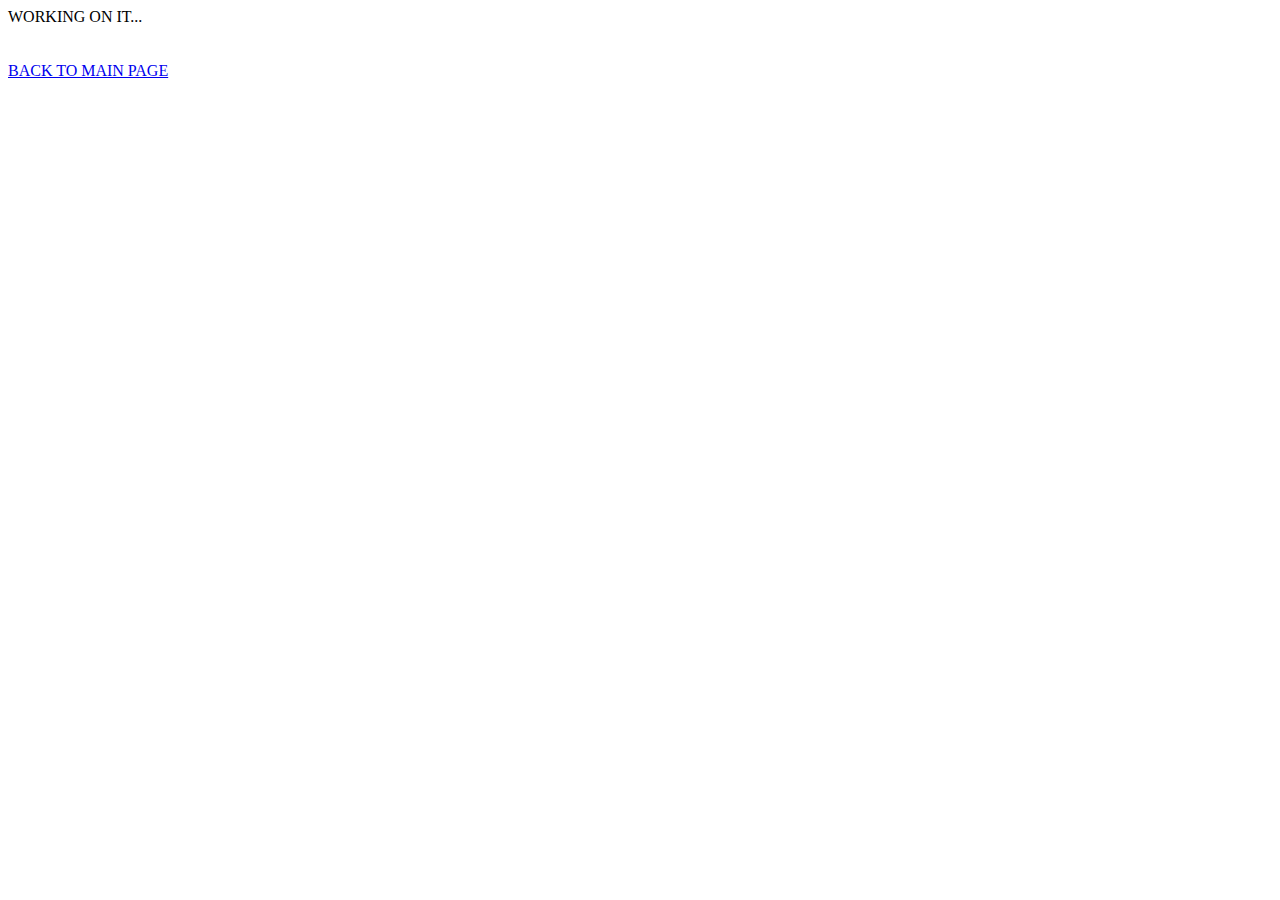
==== about.html @ a9ff5615 "first commit" ====
<!DOCTYPE html>
<html lang="en">
<head>
    <meta charset="UTF-8">
    <meta name="viewport" content="width=device-width, initial-scale=1.0">
    <title>About</title>
</head>
<body>
<div>WORKING ON IT...</div>
<BR></BR>
<a href="index.html">BACK TO MAIN PAGE</a>

    
    
</body>
</html>
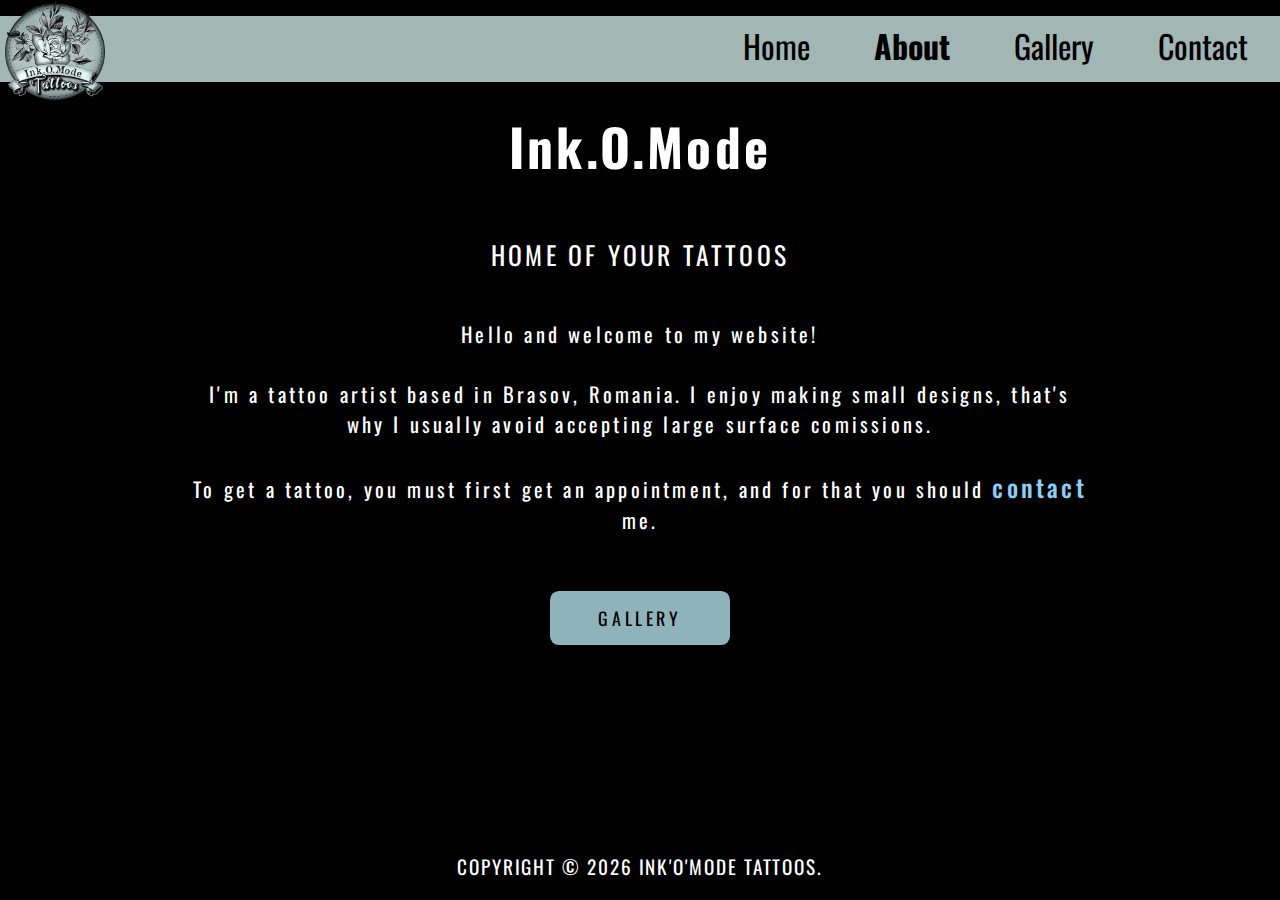
==== commit 01e1624c: "almost complete" ====
--- a/about.html
+++ b/about.html
@@ -3,14 +3,42 @@
 <head>
     <meta charset="UTF-8">
     <meta name="viewport" content="width=device-width, initial-scale=1.0">
+    <link rel="stylesheet" href="index.css">
     <title>About</title>
 </head>
 <body>
-<div>WORKING ON IT...</div>
-<BR></BR>
-<a href="index.html">BACK TO MAIN PAGE</a>
+    <div id="about-container">
+    <a href="index.html"><img class="logo" src="images/logo_small.png" alt="Logo"></a>
+    <header>
+        <img id="menu-btn" src="images/menu_icon.png" alt="Menu icon">
+        <nav id="menu" class="menu-class">
+            <img id="close-btn" src="images/close_btn.png" alt="Close button">
+            <ul class="menu-list">
+                <li><a href="index.html">Home</a></li>
+                <li><a href="about.html"  style="font-weight: 700">About</a></li>
+                <li><a href="gallery.html">Gallery</a></li>
+                <li><a href="contact.html">Contact</a></li>
+            </ul>
+        </nav>
+    </header>
 
-    
-    
+    <main>
+       <div id="title-about"> 
+        <div id="top-container">
+           <h1 id="title">Ink.O.Mode</h1>
+           <p>HOME OF YOUR TATTOOS</p>
+           <p id="about-text">Hello and welcome to my website!<br><br>I'm a tattoo artist based in Brasov, Romania. I enjoy making small designs, that's why I usually avoid accepting large surface comissions.<br><br>To get a tattoo, you must first get an appointment, and for that you should <a class="contact-link" href="contact.html">contact</a> me. </p>
+           <a href="gallery.html"><button class="button">GALLERY</button></a>
+           
+        </div>
+        
+    </main>
+    <footer>
+        <p id="copyright"></p>
+    </footer>
+</div>
+
+  
+    <script src="script.js" type="module"></script>
 </body>
 </html>--- a/index.css
+++ b/index.css
@@ -0,0 +1,410 @@
+@import url('https://fonts.googleapis.com/css2?family=Oswald:wght@200..700&display=swap');
+
+
+body, html{
+    margin: 0;
+    padding: 0;
+    background-color: #000000; 
+    /* background-color: #ACBEBC; */
+    font-family: Oswald;
+
+}
+
+body{
+    background-image: url(images/bkg.jpg);
+    background-repeat: no-repeat;
+    background-size: cover;
+    height: 100vh;
+}
+
+
+a{
+color: initial;
+text-decoration: none;
+}
+
+a:hover{
+    color: rgb(25, 116, 165);
+}
+
+header{
+    padding: 0.5em 1em;
+    display: flex;
+    justify-content: flex-end;
+    align-items: center;
+    background-color: #A2B6B4;
+    height: 50px;
+    border-top: 1em solid black;
+
+}
+
+.logo{
+    width: 100px;
+    height: 100px;
+    position: absolute;
+    top: 0;
+    left: 5px;
+    z-index: 100;
+
+}
+
+#menu-btn{
+    width: 40px;
+    height: 30px;
+    cursor: pointer;
+}
+
+.menu-class{
+    display: none;
+    position: fixed;
+    left: 0;
+    top: 0;
+    list-style: none;
+    width: 100%;
+    height: 100vh;
+    background-color: rgb(207, 231, 231);
+    z-index: 1;
+}
+
+#menu ul{
+    display: flex;
+    flex-direction: column;
+    justify-items: flex-end;
+    text-align: center;
+    /* gap: 1%; */
+    list-style: none;
+}
+
+#close-btn{
+    width: 30px;
+    height: 30px;
+    cursor: pointer;
+    position: absolute;
+    top: 3em;
+    right: 3em;
+}
+
+.show-menu{
+    display: flex;
+    justify-content: center;
+    align-items: center;
+}
+
+.menu-list{
+    font-size: 2em;
+    gap: 2em;
+
+}
+
+
+#title{
+    position: relative;
+    color: white;
+}
+
+main{
+    display: flex;
+    flex-direction: column;
+    align-items: center;
+    justify-content: space-evenly;
+    color: white;
+    letter-spacing: 0.2em;
+    
+}
+
+#top-container{
+   text-align: center;
+   /* margin-bottom: 3em; */
+}
+
+.button{
+    display: block;
+    width: 100px;
+    height: 30px;
+    margin: 1.8em auto;
+    background-color: rgb(143, 179, 187);
+    font-family: Oswald;
+    letter-spacing: 0.2em;
+    cursor: pointer;
+    border-radius: 0.5em;
+    border: none;
+}
+
+.tattoo-img{
+    width: 250px;
+}
+
+.contact-link{
+    color: rgb(136, 207, 246);
+    font-size: larger;
+    font-weight: 500;
+}
+
+.tattoo-card{
+    color: black;
+    max-width: 250px;
+    display: flex;
+    flex-direction: column;
+    text-align: center;
+    box-shadow: 0 0 10px rgba(6, 6, 6, 0.2);
+    padding: 0.5em;
+    margin-bottom: 2em;
+    background-color: white;
+
+}
+.tattoo-card h2{
+    margin: 0.3em 0;
+
+}
+
+.tattoo-card p {
+    letter-spacing: 0.05em;
+    margin-top: 0.5em;
+}
+
+.details-link{
+    display: flex;
+    justify-content: space-around;
+    align-items: center;
+    margin: 0 1em;
+    background-color: rgb(143, 179, 187);
+    text-transform: uppercase;
+    margin: 1em;
+}
+
+
+.arrow-btn{
+    width: 10px;
+    height: auto;
+
+}
+
+#testimonials-container{
+    width: 100vw;
+    background-color: black;
+}
+
+.testimonial-card{
+   
+    color: white;
+    text-align: center;
+    font-family: Georgia, 'Times New Roman', Times, serif;
+    font-size: 2em;
+    letter-spacing: 0.01em;
+    font-style: italic;
+    padding: 0.5em;
+    border-bottom: 1px solid rgb(106, 105, 105);
+    margin: 1em;
+}
+
+.testimonial-name{
+    font-size: 0.5em;
+    text-align: end;
+    margin: 0 2em;
+}
+
+footer{
+    color: rgb(255, 255, 255);
+    display: flex;
+    justify-content: center;
+    text-transform: uppercase;
+    letter-spacing: 0.04em;
+    margin-top: auto;
+    
+}
+
+#copyright{
+    /* margin: 0.3em; */
+}
+
+
+#about-container, #gallery-container{
+    background-image: url(images/bkg.jpg);
+    background-size: cover;
+    background-repeat: no-repeat;
+    height: 100vh;
+    display: flex;
+    flex-direction: column;
+    /* justify-content: space-between; */
+    
+}
+
+#about-text{
+    margin: 0;
+    padding: 1em;
+    width: 80vw;
+    max-width: 900px;
+    background-color: rgba(0, 0, 0, .7);
+    
+}
+
+.social-media{
+    color: white;
+    font-size: 1.5em;
+    display: flex;
+    width: 10em;
+    align-items: center;
+    justify-content: space-around;
+}
+
+.social-media-img{
+    width: 50px;
+}
+
+#title-contact{
+    height: 50vh;
+    display: flex;
+    flex-direction: column;
+    justify-content: space-evenly;
+}
+
+ @media screen and (min-width: 600px) {
+    #close-btn, #menu-btn{
+        display: none;
+    }
+
+    #menu ul{
+       display: flex;
+       flex-direction: row;
+       background: none;
+       color: rgb(245, 192, 179);
+       justify-content:flex-end;
+       align-items: center;
+       margin-right: 1em;
+    }
+
+    #menu{
+        display: inline;
+        height: auto;
+        font-size: 0.75em;
+        background: none;
+        position: absolute;
+        margin-top: 0.6em;
+
+    }
+   
+    .menu-list{
+        color: white;
+        flex-direction: row;    
+        
+    }
+
+    #tattoo-cards{
+        width: 90vw;
+        display: flex;
+        justify-content: space-evenly;
+        gap: 1em;
+        flex-wrap: wrap;
+    }
+
+   #title{
+    font-size: 2.5em;
+    text-align: center;
+     margin: 0; 
+   }
+
+   #about-text{
+    font-size: 0.8em;
+   }
+  
+} 
+
+
+
+
+@media screen and (min-width: 1250px){
+
+    #menu{
+        font-size: 1em;
+    }
+
+    #logo{
+        margin-left: 2em;
+        width: 100px;
+        height: auto;
+        position: absolute;
+        top: 2px;
+        left: 2px;
+    }
+   
+    header{
+        justify-content: space-between;
+    }
+
+
+    .menu-list{
+        margin: 0;
+        padding: 0;
+        align-items: center;
+        margin-top: 0.4em;
+    }
+
+
+    body{
+       background-size: cover;
+    }
+
+
+    #top-container{
+        display: flex;
+        flex-direction: column;
+        justify-content: space-evenly;
+        font-size: 1.6em;  
+      }
+
+    .button{
+        margin-top: 2em;
+        width: 10em;
+        height: 3em;
+        font-size: 0.7em;
+    }  
+
+    #tattoo-cards{
+        display: flex;
+        width: auto;   
+        gap: 3em;
+    }
+
+   #testimonials-container{
+       max-width: 97vw;
+       display: flex;
+       background: none;
+       /* padding: 4em auto; */
+   }
+
+   #title-categories{
+    display: flex;
+    /* width: 98vw; */
+    margin-top: 5em;
+    justify-content: space-evenly;
+    /* margin-left: 3em; */
+   }
+
+   .testimonial-card{
+    padding: 2em;
+    border-bottom: none;
+    background: rgba(0, 0, 0, 0.6);
+   
+}
+
+   footer{
+    color: white;
+    font-size: larger;
+    letter-spacing: 0.1em;
+}
+   
+#title{
+    margin: 0.5em;
+    padding: 0;
+    font-size: 2em;
+}
+
+#title-about p{
+    /* margin: 0; */
+    /* height: 100%; */
+}
+
+
+
+
+}
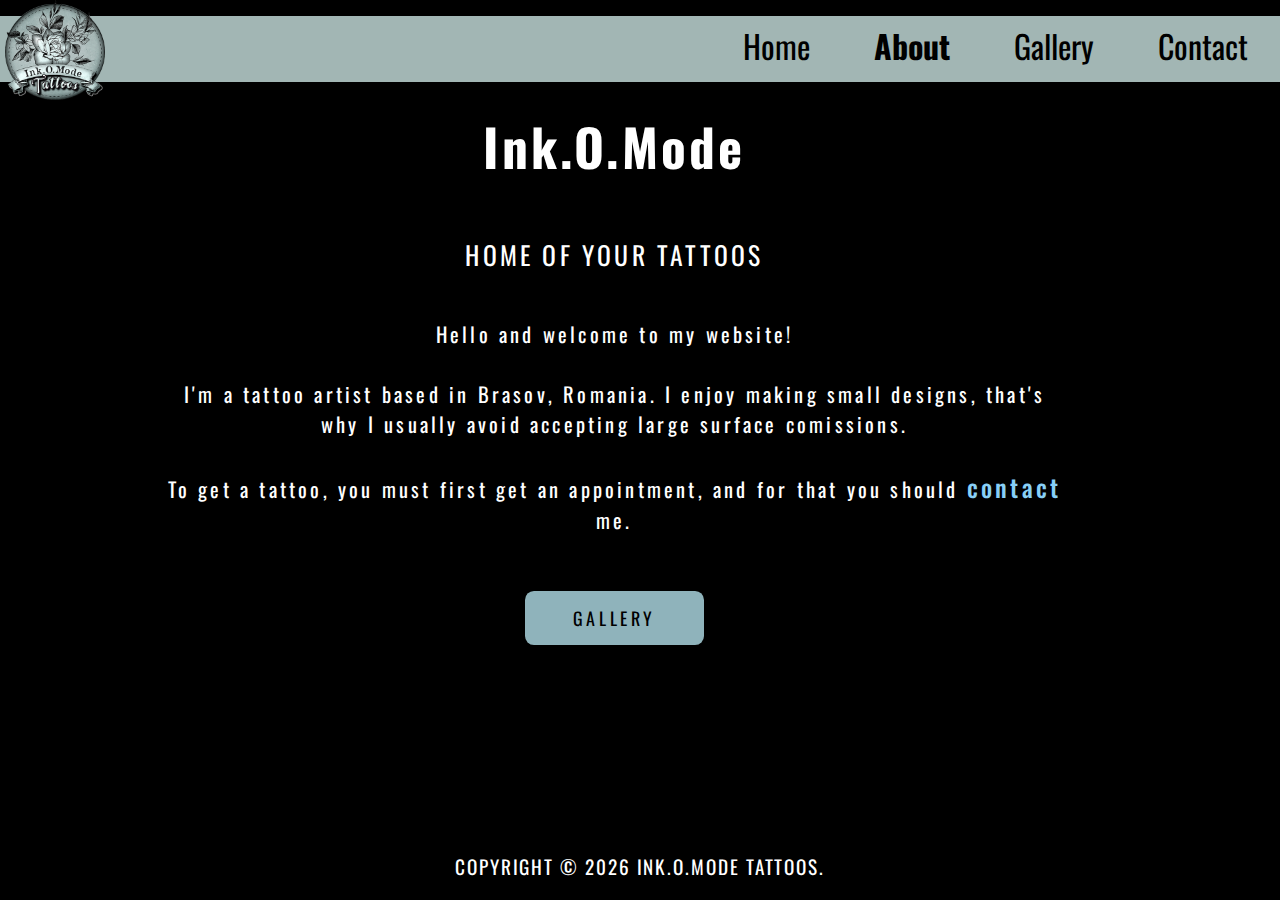
==== commit 9a42c08c: "almost ready" ====
--- a/about.html
+++ b/about.html
@@ -1,44 +1,54 @@
 <!DOCTYPE html>
 <html lang="en">
-<head>
+  <head>
     <meta charset="UTF-8">
     <meta name="viewport" content="width=device-width, initial-scale=1.0">
     <link rel="stylesheet" href="index.css">
     <title>About</title>
-</head>
-<body>
+  </head>
+  <body>
     <div id="about-container">
-    <a href="index.html"><img class="logo" src="images/logo_small.png" alt="Logo"></a>
-    <header>
+      <a href="index.html">
+        <img class="logo" src="images/logo_small.png" alt="Logo">
+      </a>
+      <header>
         <img id="menu-btn" src="images/menu_icon.png" alt="Menu icon">
         <nav id="menu" class="menu-class">
-            <img id="close-btn" src="images/close_btn.png" alt="Close button">
-            <ul class="menu-list">
-                <li><a href="index.html">Home</a></li>
-                <li><a href="about.html"  style="font-weight: 700">About</a></li>
-                <li><a href="gallery.html">Gallery</a></li>
-                <li><a href="contact.html">Contact</a></li>
-            </ul>
+          <img id="close-btn" src="images/close_btn.png" alt="Close button">
+          <ul class="menu-list">
+            <li>
+              <a href="index.html">Home</a>
+            </li>
+            <li>
+              <a href="about.html" style="font-weight: 700">About</a>
+            </li>
+            <li>
+              <a href="gallery.html">Gallery</a>
+            </li>
+            <li>
+              <a href="contact.html">Contact</a>
+            </li>
+          </ul>
         </nav>
-    </header>
-
-    <main>
-       <div id="title-about"> 
-        <div id="top-container">
-           <h1 id="title">Ink.O.Mode</h1>
-           <p>HOME OF YOUR TATTOOS</p>
-           <p id="about-text">Hello and welcome to my website!<br><br>I'm a tattoo artist based in Brasov, Romania. I enjoy making small designs, that's why I usually avoid accepting large surface comissions.<br><br>To get a tattoo, you must first get an appointment, and for that you should <a class="contact-link" href="contact.html">contact</a> me. </p>
-           <a href="gallery.html"><button class="button">GALLERY</button></a>
-           
-        </div>
-        
-    </main>
-    <footer>
+      </header>
+      <main>
+        <div id="title-about">
+          <div id="top-container">
+            <h1 id="title">Ink.O.Mode</h1>
+            <p>HOME OF YOUR TATTOOS</p>
+            <p id="about-text">Hello and welcome to my website! <br>
+              <br>I'm a tattoo artist based in Brasov, Romania. I enjoy making small designs, that's why I usually avoid accepting large surface comissions. <br>
+              <br>To get a tattoo, you must first get an appointment, and for that you should <a class="contact-link" href="contact.html">contact</a> me.
+            </p>
+            <a href="gallery.html">
+              <button class="button">GALLERY</button>
+            </a>
+          </div>
+      </main>
+      <footer>
         <p id="copyright"></p>
-    </footer>
-</div>
-
-  
+      </footer>
+    </div>
     <script src="script.js" type="module"></script>
-</body>
+  </body>
 </html>--- a/index.css
+++ b/index.css
@@ -1,410 +1,463 @@
-@import url('https://fonts.googleapis.com/css2?family=Oswald:wght@200..700&display=swap');
-
-
-body, html{
+@import url("https://fonts.googleapis.com/css2?family=Oswald:wght@200..700&display=swap");
+
+body,
+html {
+  margin: 0;
+  padding: 0;
+  background-color: #000000;
+  font-family: Oswald;
+}
+
+body {
+  background-image: url(images/bkg.jpg);
+  background-repeat: no-repeat;
+  background-size: cover;
+  height: 100vh;
+}
+
+#instructions-container {
+  background-color: black;
+  height: 90vh;
+  opacity: 0.85;
+  display: flex;
+  flex-direction: column;
+  justify-content: space-evenly;
+  align-items: center;
+  gap: 2em;
+  font-size: 1em;
+  row-gap: 0;
+  letter-spacing: 0;
+  font-family: Oswald;
+  color: white;
+}
+
+#instructions-title {
+  text-align: center;
+  font-size: 3em;
+  margin: 0.5em;
+  display: flex;
+  gap: 1em;
+}
+
+#instructions {
+  color: black;
+  font-family: Oswald;
+  font-size: 1em;
+  height: 50vh;
+  width: 80vw;
+  padding: 1.5em;
+  background-color: rgb(231, 228, 228);
+}
+
+#instructions-close {
+  width: 1em;
+  height: 1em;
+
+  position: absolute;
+  right: 0.8em;
+  top: 0.5em;
+  cursor: pointer;
+}
+
+a {
+  color: initial;
+  text-decoration: none;
+}
+
+a:hover {
+  color: rgb(25, 116, 165);
+}
+
+header {
+  padding: 0.5em 1em;
+  display: flex;
+  justify-content: flex-end;
+  align-items: center;
+  background-color: #a2b6b4;
+  height: 50px;
+  border-top: 1em solid black;
+}
+
+.logo {
+  width: 100px;
+  height: 100px;
+  position: absolute;
+  top: 0;
+  left: 5px;
+  z-index: 100;
+}
+
+#menu-btn {
+  width: 40px;
+  height: 30px;
+  cursor: pointer;
+}
+
+.menu-class {
+  display: none;
+  position: fixed;
+  left: 0;
+  top: 0;
+  list-style: none;
+  width: 100%;
+  height: 100vh;
+  background-color: rgb(207, 231, 231);
+  z-index: 1;
+}
+
+#menu ul {
+  display: flex;
+  flex-direction: column;
+  justify-items: flex-end;
+  text-align: center;
+  list-style: none;
+}
+
+#close-btn {
+  width: 30px;
+  height: 30px;
+  cursor: pointer;
+  position: absolute;
+  top: 3em;
+  right: 3em;
+}
+
+.show-menu {
+  display: flex;
+  justify-content: center;
+  align-items: center;
+}
+
+.menu-list {
+  font-size: 2em;
+  gap: 2em;
+}
+
+#title {
+  position: relative;
+  color: white;
+}
+
+main {
+  display: flex;
+  flex-direction: column;
+  align-items: center;
+  justify-content: space-evenly;
+  color: white;
+  letter-spacing: 0.2em;
+}
+
+#top-container {
+  text-align: center;
+}
+
+.button {
+  display: block;
+  width: 100px;
+  height: 30px;
+  margin: 1.8em auto;
+  background-color: rgb(143, 179, 187);
+  font-family: Oswald;
+  letter-spacing: 0.2em;
+  cursor: pointer;
+  border-radius: 0.5em;
+  border: none;
+}
+
+.tattoo-img {
+  width: 250px;
+}
+
+.contact-link,
+.click-here-link {
+  color: rgb(136, 207, 246);
+  font-size: larger;
+  font-weight: 500;
+}
+
+.click-here-link {
+  color: rgb(22, 78, 109);
+}
+
+.tattoo-card,
+.card-front,
+.card-back {
+  backface-visibility: hidden;
+  position: relative;
+  width: 100%;
+  min-width: 250px;
+  min-height: 400px;
+  height: auto;
+  color: black;
+  max-width: 250px;
+  display: flex;
+  flex-direction: column;
+  text-align: center;
+  box-shadow: 0 0 10px rgba(6, 6, 6, 0.2);
+  margin-bottom: 2em;
+  cursor: pointer;
+}
+
+.card-front,
+.card-back {
+  padding: 10px;
+}
+
+.flip-card-inner {
+  position: relative;
+  display: flex;
+  justify-content: center;
+}
+
+.card-front,
+.card-back {
+  position: absolute;
+  width: 100%;
+}
+.card-back {
+  transform-origin: center;
+  transform: rotateY(180deg);
+}
+
+.card-back,
+.card-front {
+  background-color: white;
+}
+
+.flipped .flip-card-inner {
+  transform: rotateY(180deg);
+}
+
+.flip-card-inner {
+  transition: transform 0.6s;
+  transform-style: preserve-3d;
+}
+
+.details-link {
+  background-color: rgb(143, 179, 187);
+  position: absolute;
+  bottom: 4%;
+  left: 5%;
+  width: 90%;
+}
+
+.arrow-btn,
+.arrow-btn-back {
+  width: 10px;
+  height: auto;
+}
+.arrow-btn-back {
+  transform: rotateY(180deg);
+}
+
+#testimonials-container {
+  width: 100vw;
+  background-color: black;
+}
+
+.testimonial-card {
+  color: white;
+  text-align: center;
+  font-family: Georgia, "Times New Roman", Times, serif;
+  font-size: 2em;
+  letter-spacing: 0.01em;
+  font-style: italic;
+  padding: 0.5em;
+  border-bottom: 1px solid rgb(106, 105, 105);
+  margin: 1em;
+}
+
+.testimonial-name {
+  font-size: 0.5em;
+  text-align: end;
+  margin: 0 2em;
+}
+
+footer {
+  color: rgb(255, 255, 255);
+  display: flex;
+  justify-content: center;
+  text-transform: uppercase;
+  letter-spacing: 0.04em;
+  margin-top: auto;
+}
+
+#about-container,
+#gallery-container {
+  background-image: url(images/bkg.jpg);
+  background-size: cover;
+  background-repeat: no-repeat;
+  height: 100vh;
+  display: flex;
+  flex-direction: column;
+}
+
+#about-text {
+  margin: 0;
+  padding: 1em;
+  width: 80vw;
+  max-width: 900px;
+  background-color: rgba(0, 0, 0, 0.7);
+}
+
+.social-media {
+  color: white;
+  font-size: 1.5em;
+  display: flex;
+  width: 10em;
+  align-items: center;
+  justify-content: space-around;
+}
+
+.social-media-img {
+  width: 50px;
+}
+
+#title-contact {
+  height: 50vh;
+  display: flex;
+  flex-direction: column;
+  justify-content: space-evenly;
+}
+
+@media screen and (min-width: 600px) {
+  #instructions-container {
+    height: 100vh;
+  }
+
+  #close-btn,
+  #menu-btn {
+    display: none;
+  }
+
+  #gallery-central-container {
+    width: 100vw;
+    height: 100vh;
+    display: flex;
+    flex-direction: row;
+    justify-content: space-evenly;
+  }
+
+  #menu ul {
+    display: flex;
+    flex-direction: row;
+    background: none;
+    color: rgb(245, 192, 179);
+    justify-content: flex-end;
+    align-items: center;
+    margin-right: 1em;
+  }
+
+  #menu {
+    display: inline;
+    height: auto;
+    font-size: 0.75em;
+    background: none;
+    position: absolute;
+    margin-top: 0.6em;
+  }
+
+  .menu-list {
+    color: white;
+    flex-direction: row;
+  }
+
+  #tattoo-cards {
+    width: 90vw;
+    display: flex;
+    justify-content: space-evenly;
+    gap: 1em;
+    flex-wrap: wrap;
+  }
+
+  #title {
+    font-size: 2.5em;
+    text-align: center;
+    margin: 0;
+  }
+
+  #about-text {
+    font-size: 0.8em;
+  }
+}
+
+@media screen and (min-width: 1250px) {
+  #menu {
+    font-size: 1em;
+  }
+
+  #logo {
+    margin-left: 2em;
+    width: 100px;
+    height: auto;
+    position: absolute;
+    top: 2px;
+    left: 2px;
+  }
+
+  header {
+    justify-content: space-between;
+  }
+
+  .menu-list {
     margin: 0;
     padding: 0;
-    background-color: #000000; 
-    /* background-color: #ACBEBC; */
-    font-family: Oswald;
-
-}
-
-body{
-    background-image: url(images/bkg.jpg);
-    background-repeat: no-repeat;
+    align-items: center;
+    margin-top: 0.4em;
+  }
+
+  body {
     background-size: cover;
-    height: 100vh;
-}
-
-
-a{
-color: initial;
-text-decoration: none;
-}
-
-a:hover{
-    color: rgb(25, 116, 165);
-}
-
-header{
-    padding: 0.5em 1em;
-    display: flex;
-    justify-content: flex-end;
-    align-items: center;
-    background-color: #A2B6B4;
-    height: 50px;
-    border-top: 1em solid black;
-
-}
-
-.logo{
-    width: 100px;
-    height: 100px;
-    position: absolute;
-    top: 0;
-    left: 5px;
-    z-index: 100;
-
-}
-
-#menu-btn{
-    width: 40px;
-    height: 30px;
-    cursor: pointer;
-}
-
-.menu-class{
-    display: none;
-    position: fixed;
-    left: 0;
-    top: 0;
-    list-style: none;
-    width: 100%;
-    height: 100vh;
-    background-color: rgb(207, 231, 231);
-    z-index: 1;
-}
-
-#menu ul{
-    display: flex;
-    flex-direction: column;
-    justify-items: flex-end;
-    text-align: center;
-    /* gap: 1%; */
-    list-style: none;
-}
-
-#close-btn{
-    width: 30px;
-    height: 30px;
-    cursor: pointer;
-    position: absolute;
-    top: 3em;
-    right: 3em;
-}
-
-.show-menu{
-    display: flex;
-    justify-content: center;
-    align-items: center;
-}
-
-.menu-list{
-    font-size: 2em;
-    gap: 2em;
-
-}
-
-
-#title{
-    position: relative;
-    color: white;
-}
-
-main{
-    display: flex;
-    flex-direction: column;
-    align-items: center;
-    justify-content: space-evenly;
-    color: white;
-    letter-spacing: 0.2em;
-    
-}
-
-#top-container{
-   text-align: center;
-   /* margin-bottom: 3em; */
-}
-
-.button{
-    display: block;
-    width: 100px;
-    height: 30px;
-    margin: 1.8em auto;
-    background-color: rgb(143, 179, 187);
-    font-family: Oswald;
-    letter-spacing: 0.2em;
-    cursor: pointer;
-    border-radius: 0.5em;
-    border: none;
-}
-
-.tattoo-img{
-    width: 250px;
-}
-
-.contact-link{
-    color: rgb(136, 207, 246);
-    font-size: larger;
-    font-weight: 500;
-}
-
-.tattoo-card{
-    color: black;
-    max-width: 250px;
-    display: flex;
-    flex-direction: column;
-    text-align: center;
-    box-shadow: 0 0 10px rgba(6, 6, 6, 0.2);
-    padding: 0.5em;
-    margin-bottom: 2em;
-    background-color: white;
-
-}
-.tattoo-card h2{
-    margin: 0.3em 0;
-
-}
-
-.tattoo-card p {
-    letter-spacing: 0.05em;
-    margin-top: 0.5em;
-}
-
-.details-link{
-    display: flex;
-    justify-content: space-around;
-    align-items: center;
-    margin: 0 1em;
-    background-color: rgb(143, 179, 187);
-    text-transform: uppercase;
-    margin: 1em;
-}
-
-
-.arrow-btn{
-    width: 10px;
-    height: auto;
-
-}
-
-#testimonials-container{
-    width: 100vw;
-    background-color: black;
-}
-
-.testimonial-card{
-   
-    color: white;
-    text-align: center;
-    font-family: Georgia, 'Times New Roman', Times, serif;
-    font-size: 2em;
-    letter-spacing: 0.01em;
-    font-style: italic;
-    padding: 0.5em;
-    border-bottom: 1px solid rgb(106, 105, 105);
-    margin: 1em;
-}
-
-.testimonial-name{
-    font-size: 0.5em;
-    text-align: end;
-    margin: 0 2em;
-}
-
-footer{
-    color: rgb(255, 255, 255);
-    display: flex;
-    justify-content: center;
-    text-transform: uppercase;
-    letter-spacing: 0.04em;
-    margin-top: auto;
-    
-}
-
-#copyright{
-    /* margin: 0.3em; */
-}
-
-
-#about-container, #gallery-container{
-    background-image: url(images/bkg.jpg);
-    background-size: cover;
-    background-repeat: no-repeat;
-    height: 100vh;
-    display: flex;
-    flex-direction: column;
-    /* justify-content: space-between; */
-    
-}
-
-#about-text{
-    margin: 0;
-    padding: 1em;
-    width: 80vw;
-    max-width: 900px;
-    background-color: rgba(0, 0, 0, .7);
-    
-}
-
-.social-media{
-    color: white;
-    font-size: 1.5em;
-    display: flex;
-    width: 10em;
-    align-items: center;
-    justify-content: space-around;
-}
-
-.social-media-img{
-    width: 50px;
-}
-
-#title-contact{
-    height: 50vh;
+  }
+
+  #top-container {
     display: flex;
     flex-direction: column;
     justify-content: space-evenly;
-}
-
- @media screen and (min-width: 600px) {
-    #close-btn, #menu-btn{
-        display: none;
-    }
-
-    #menu ul{
-       display: flex;
-       flex-direction: row;
-       background: none;
-       color: rgb(245, 192, 179);
-       justify-content:flex-end;
-       align-items: center;
-       margin-right: 1em;
-    }
-
-    #menu{
-        display: inline;
-        height: auto;
-        font-size: 0.75em;
-        background: none;
-        position: absolute;
-        margin-top: 0.6em;
-
-    }
-   
-    .menu-list{
-        color: white;
-        flex-direction: row;    
-        
-    }
-
-    #tattoo-cards{
-        width: 90vw;
-        display: flex;
-        justify-content: space-evenly;
-        gap: 1em;
-        flex-wrap: wrap;
-    }
-
-   #title{
-    font-size: 2.5em;
-    text-align: center;
-     margin: 0; 
-   }
-
-   #about-text{
-    font-size: 0.8em;
-   }
-  
-} 
-
-
-
-
-@media screen and (min-width: 1250px){
-
-    #menu{
-        font-size: 1em;
-    }
-
-    #logo{
-        margin-left: 2em;
-        width: 100px;
-        height: auto;
-        position: absolute;
-        top: 2px;
-        left: 2px;
-    }
-   
-    header{
-        justify-content: space-between;
-    }
-
-
-    .menu-list{
-        margin: 0;
-        padding: 0;
-        align-items: center;
-        margin-top: 0.4em;
-    }
-
-
-    body{
-       background-size: cover;
-    }
-
-
-    #top-container{
-        display: flex;
-        flex-direction: column;
-        justify-content: space-evenly;
-        font-size: 1.6em;  
-      }
-
-    .button{
-        margin-top: 2em;
-        width: 10em;
-        height: 3em;
-        font-size: 0.7em;
-    }  
-
-    #tattoo-cards{
-        display: flex;
-        width: auto;   
-        gap: 3em;
-    }
-
-   #testimonials-container{
-       max-width: 97vw;
-       display: flex;
-       background: none;
-       /* padding: 4em auto; */
-   }
-
-   #title-categories{
-    display: flex;
-    /* width: 98vw; */
+    align-items: center;
+    font-size: 1.6em;
+    margin-right: 2em;
+  }
+
+  .button {
+    margin-top: 2em;
+    width: 10em;
+    height: 3em;
+    font-size: 0.7em;
+  }
+
+  #tattoo-cards {
+    display: flex;
+    width: auto;
+    gap: 3em;
+  }
+
+  #testimonials-container {
+    max-width: 97vw;
+    display: flex;
+    background: none;
+  }
+
+  #title-categories {
+    display: flex;
     margin-top: 5em;
-    justify-content: space-evenly;
-    /* margin-left: 3em; */
-   }
-
-   .testimonial-card{
+  }
+
+  .testimonial-card {
     padding: 2em;
     border-bottom: none;
     background: rgba(0, 0, 0, 0.6);
-   
-}
-
-   footer{
+  }
+
+  footer {
     color: white;
     font-size: larger;
     letter-spacing: 0.1em;
-}
-   
-#title{
+  }
+
+  #title {
     margin: 0.5em;
     padding: 0;
     font-size: 2em;
-}
-
-#title-about p{
-    /* margin: 0; */
-    /* height: 100%; */
-}
-
-
-
-
-}
+  }
+}
